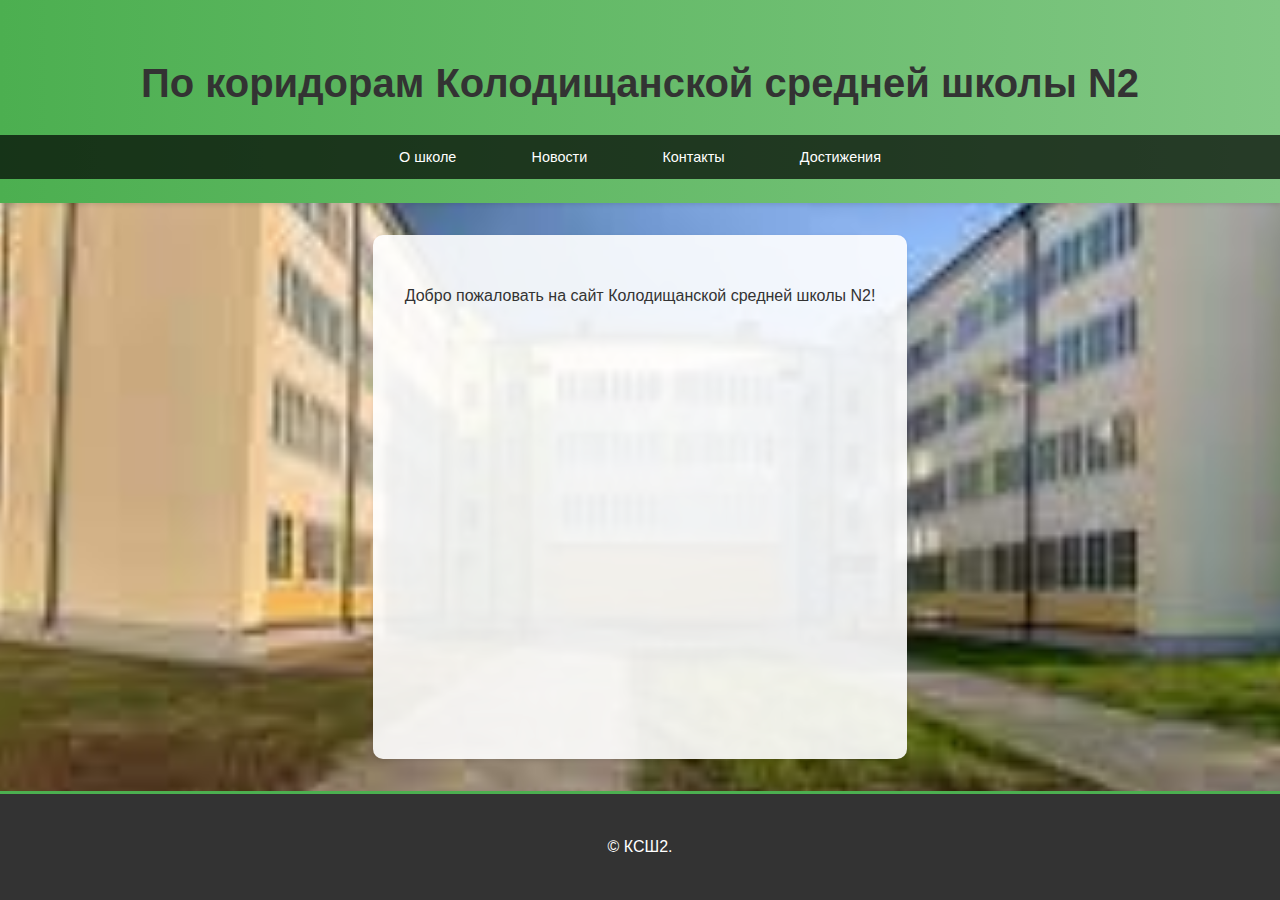
==== index.html @ b6fd6279 "Update and rename Index.html to index.html" ====
<!DOCTYPE html>
<html lang="by">
<head>
<meta charset="UTF-8">
<meta name="viewport" content="width=device-width, initial-scale=1.0">
<title>По коридорам Колодищанской средней школы N2</title>
<link rel="stylesheet" href="style.css">
</head>
<body>
<header>
<h1>По коридорам Колодищанской средней школы N2</h1>
<nav>
<ul>
<li><a href="about.html">О школе</a></li>
<li><a href="news.html">Новости</a></li>
<li><a href="contact.html">Контакты</a></li>
<li><a href="achievements.html">Достижения</a></li>
</ul>
</nav>
</header>
<main>
<!-- Content for the index page -->
<p>Добро пожаловать на сайт Колодищанской средней школы N2!</p>
</main>
<footer>
<p>&copy; КСШ2.</p>
</footer>
</body>
</html>
---- style.css ----
body {
    font-family: 'Roboto', sans-serif;
    line-height: 1.6;
    margin: 0;
    padding: 0;
    background-color: #f9f9f9;
    background-image: url('images.jpg');
    background-size: cover;
    background-position: center;
    background-repeat: no-repeat;
    background-attachment: fixed;
    color: #333;
    display: flex;
    flex-direction: column;
    min-height: 100vh;
}

header {
    background: linear-gradient(to right, #4CAF50, #81C784);
    color: #fff;
    padding: 1.5em 0;
    text-align: center;
    box-shadow: 0 2px 4px rgba(0, 0, 0, 0.1);
}

nav ul {
    list-style: none;
    padding: 0;
    margin: 0;
    display: flex;
    justify-content: center;
    background: #333;
    background: rgba(0, 0, 0, 0.7);
}

nav ul li {
    margin: 0 1em;
}

nav ul li a {
    text-decoration: none;
    color: #fff;
    padding: 0.75em 1.5em;
    display: block;
    transition: background 0.3s ease, color 0.3s ease;
    font-size: 0.9em;
}

nav ul li a:hover {
    background: #555;
    color: #f9f9f9;
}

main {
    padding: 2em;
    background-color: rgba(255, 255, 255, 0.9); 
    box-shadow: 0 2px 4px rgba(0, 0, 0, 0.1);
    max-width: 1200px;
    margin: 2em auto;
    border-radius: 10px;
    flex: 1;
}

section {
    margin-bottom: 2em;
}

h1, h2 {
    color: #333;
}

h1 {
    font-size: 2.5em;
    margin-bottom: 0.5em;
}

h2 {
    font-size: 1.8em;
    margin-bottom: 1em;
}

img {
    border: 1px solid #ddd;
    box-shadow: 2px 2px 12px #aaa;
    max-width: 100%;
    height: auto;
    border-radius: 10px;
}

.gallery {
    display: flex;
    flex-wrap: wrap;
    gap: 1em;
    justify-content: center;
}

.gallery img {
    max-width: 200px; 
    flex: 1 1 200px;
}

a {
    color: #4CAF50;
    text-decoration: none;
    transition: color 0.3s ease, text-shadow 0.3s ease;
}

a:hover {
    color: #388E3C;
    text-shadow: 0 0 10px #4CAF50;
}

footer {
    background: #333;
    color: #fff;
    text-align: center;
    padding: 1.5em 0;
    width: 100%;
    border-top: 3px solid #4CAF50;
}

/* Responsive design */
@media (max-width: 768px) {
    nav ul {
        flex-direction: column;
    }
    
    nav ul li {
        margin: 0.5em 0;
    }

    main {
        padding: 1em;
    }

    .gallery {
        flex-direction: column;
        align-items: center;
    }

    .gallery img {
        max-width: 100%;
    }

    h1 {
        font-size: 2em;
    }

    h2 {
        font-size: 1.5em;
    }
}

@media (max-width: 480px) {
    header {
        padding: 1em 0;
    }

    nav ul li a {
        padding: 0.5em 1em;
        font-size: 0.8em;
    }

    main {
        padding: 1em;
    }

    h1 {
        font-size: 1.8em;
    }

    h2 {
        font-size: 1.3em;
    }

    footer {
        padding: 1em 0;
    }
}
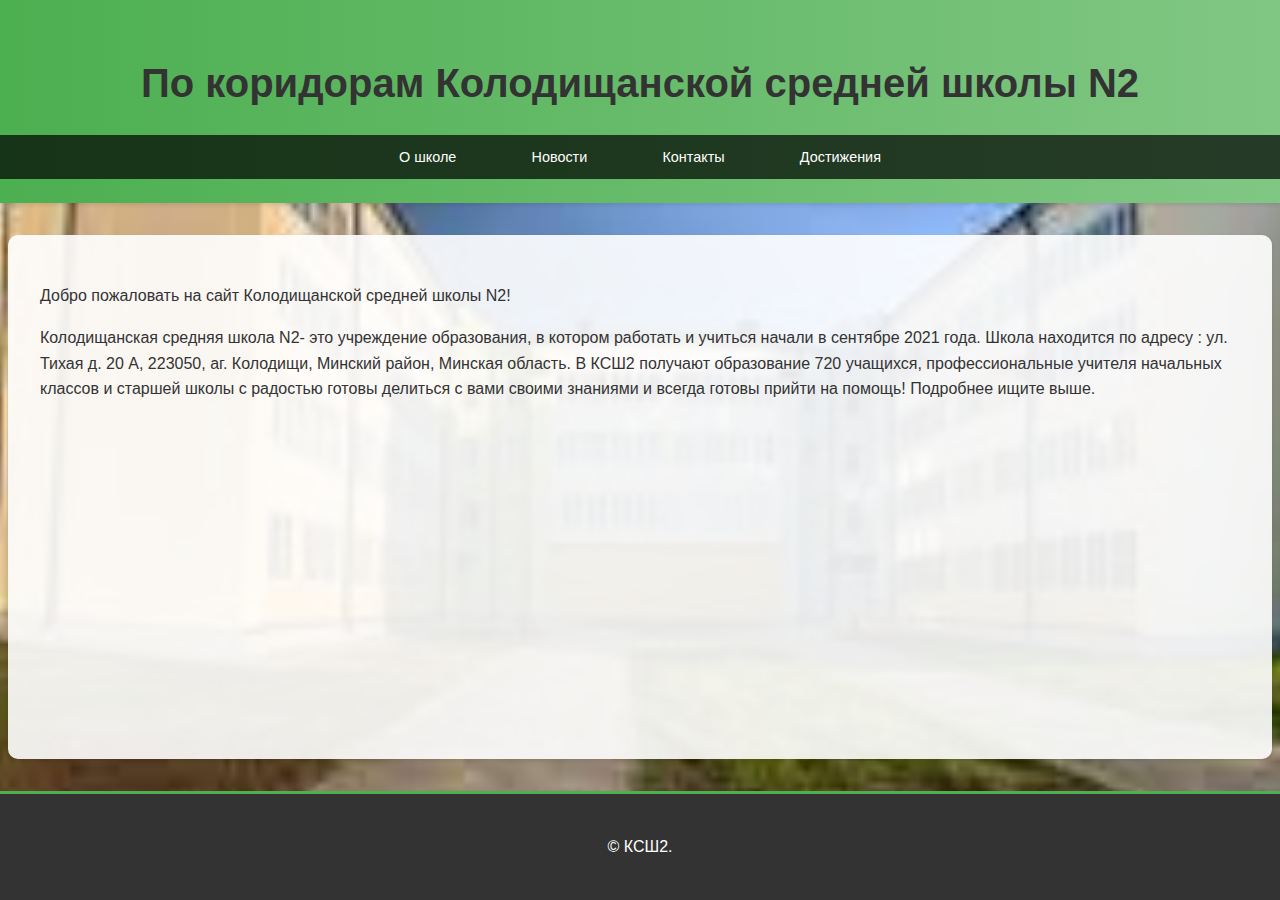
==== commit e3fe2cf7: "Update index.html" ====
--- a/index.html
+++ b/index.html
@@ -21,6 +21,8 @@
 <main>
 <!-- Content for the index page -->
 <p>Добро пожаловать на сайт Колодищанской средней школы N2!</p>
+<p>Колодищанская средняя школа N2- это учреждение образования, в котором работать и учиться начали в сентябре 2021 года. Школа находится по адресу : ул. Тихая д. 20 А, 223050, аг. Колодищи, Минский район, Минская область.
+В КСШ2 получают образование 720 учащихся, профессиональные учителя начальных классов и старшей школы с радостью готовы делиться с вами своими знаниями и всегда готовы прийти на помощь! Подробнее ищите выше.</p>
 </main>
 <footer>
 <p>&copy; КСШ2.</p>
